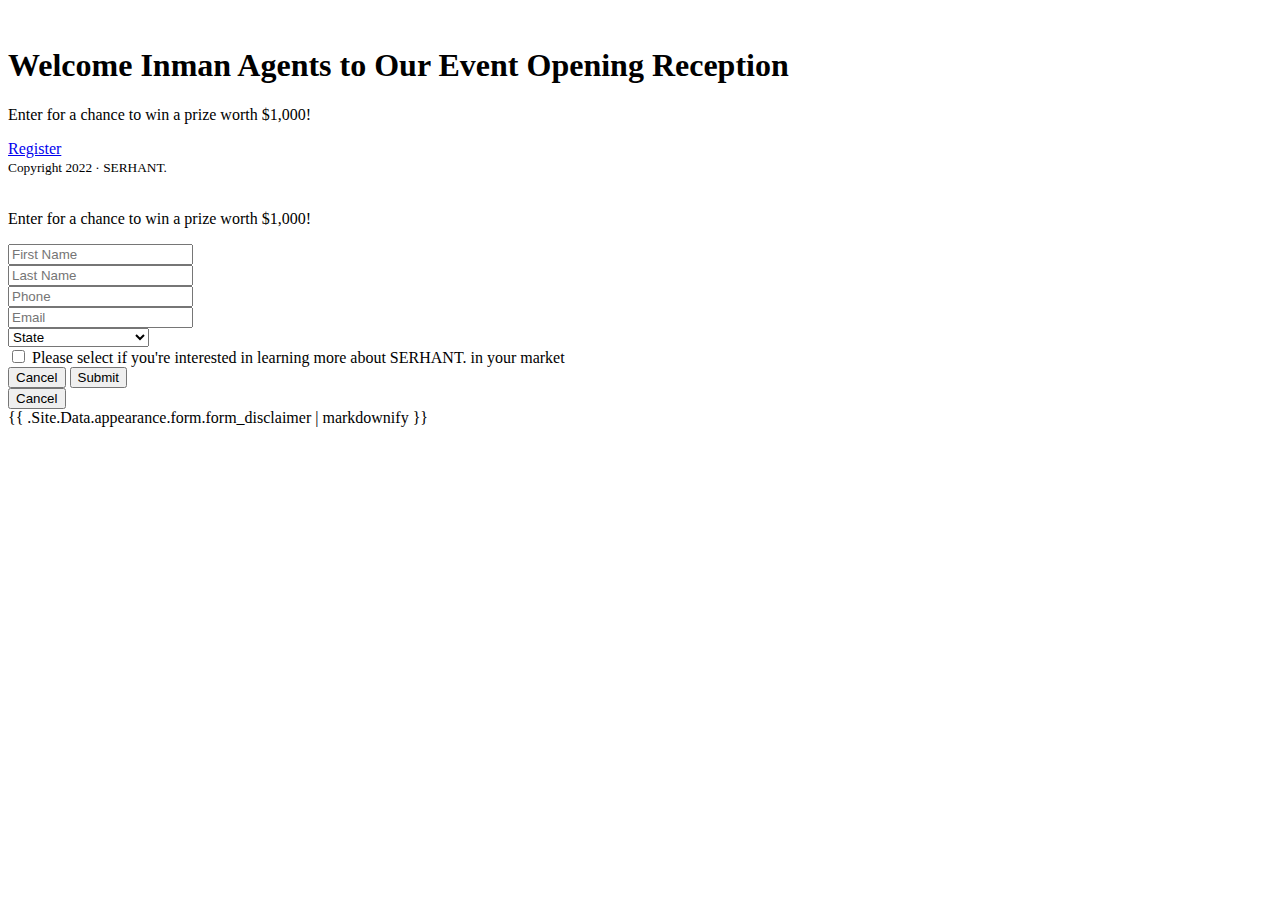
==== layouts/index.html @ 2600066e "update" ====
<!DOCTYPE html>
<html lang="en">

<head>
    <meta charset="UTF-8">
    <meta http-equiv="X-UA-Compatible" content="IE=edge">
    <meta name="viewport" content="width=device-width, initial-scale=1.0">
    <!-- UIkit CSS -->
    <link rel="stylesheet" href="https://cdn.jsdelivr.net/npm/uikit@3.13.7/dist/css/uikit.min.css" />
    <link rel="stylesheet" href="../css/styles.css" />
    <link rel="preconnect" href="https://fonts.googleapis.com">
    <link rel="preconnect" href="https://fonts.gstatic.com" crossorigin>
    <link href="https://fonts.googleapis.com/css2?family=Montserrat:wght@400;500;600;700&display=swap" rel="stylesheet">
    <!-- UIkit JS -->
    <script src="https://cdn.jsdelivr.net/npm/uikit@3.13.7/dist/js/uikit.min.js"></script>
    <script src="https://cdn.jsdelivr.net/npm/uikit@3.13.7/dist/js/uikit-icons.min.js"></script>
    <script src="https://cdn.jsdelivr.net/mojs/latest/mo.min.js"></script>

    <title>Document</title>
</head>

<body>
    <div class="uk-height-viewport">
        <div class="uk-position-center">
            <div class="uk-text-center uk-light uk-padding">
                <img src="../uploads/white-logo.png" alt="" width="150">
                <div class="uk-flex uk-flex-center">
                    <div class="uk-width-2xlarge uk-margin-medium-top">
                        <h1>Welcome Inman Agents to Our Event Opening Reception</h1>
                        <p>Enter for a chance to win a prize worth $1,000!</p>
                    </div>
                </div>
                <div class="uk-margin-small-top uk-flex uk-flex-center">
                    <div class="uk-width-large">
                        <a href="#modal-center" class="uk-button uk-button-primary uk-width-1-1" uk-toggle>Register</a>
                    </div>
                </div>
            </div>
        </div>
        <div class="uk-position-bottom uk-text-center uk-padding">
            <div class="uk-light">
                <small>Copyright 2022 &middot; SERHANT.</small>
            </div>
        </div>
    </div>



    <div id="modal-center" class="uk-flex-top" uk-modal>
        <div class="uk-modal-dialog uk-modal-body uk-margin-auto-vertical">
            <div class="uk-margin-large uk-text-center uk-light">
                <img src="../uploads/serhant-white-logo.png" alt="" width="180">
                <p>Enter for a chance to win a prize worth $1,000!</p>
            </div>
            <form name="Inman Contact Form" method="POST" netlify-honeypot="bot-field" data-netlify="true" class="uk-grid-small" uk-grid action="/thank-you">
                <input name="bot-field" type="hidden" />
                <input type="hidden" name="Subject" value="Inman Lead Form">            
                <div class="uk-width-1-2">
                    <div class="uk-inline">
                        <span class="uk-form-icon" uk-icon="icon: user"></span>
                        <input class="uk-input" type="text" placeholder="First Name" name="First Name">
                    </div>
                </div>
                <div class="uk-width-1-2">
                    <div>
                        <input class="uk-input" type="text" placeholder="Last Name" name="Last Name">
                    </div>
                </div>
                <div class="uk-width-1-1">
                    <div class="uk-inline uk-width-1-1">
                        <span class="uk-form-icon" uk-icon="icon: phone"></span>
                        <input class="uk-input" type="text" placeholder="Phone" name="Phone">
                    </div>
                </div>
                <div class="uk-width-1-1">
                    <div class="uk-inline uk-width-1-1">
                        <span class="uk-form-icon" uk-icon="icon: mail"></span>
                        <input class="uk-input" type="text" placeholder="Email" name="Email">
                    </div>
                </div>
                <div class="uk-width-1-1">
                    <div class="uk-margin">
                        <div class="uk-form-controls uk-position-relative">
                        <span><img src="../uploads/state.svg" alt="" width="30" style="position:absolute;top:5px"></span>
                            <select class="uk-select" id="form-stacked-select" name="State">
                                <option value="">State</option>
                                <option value="AL">Alabama</option>
                                <option value="AK">Alaska</option>
                                <option value="AZ">Arizona</option>
                                <option value="AR">Arkansas</option>
                                <option value="CA">California</option>
                                <option value="CO">Colorado</option>
                                <option value="CT">Connecticut</option>
                                <option value="DE">Delaware</option>
                                <option value="DC">District Of Columbia</option>
                                <option value="FL">Florida</option>
                                <option value="GA">Georgia</option>
                                <option value="HI">Hawaii</option>
                                <option value="ID">Idaho</option>
                                <option value="IL">Illinois</option>
                                <option value="IN">Indiana</option>
                                <option value="IA">Iowa</option>
                                <option value="KS">Kansas</option>
                                <option value="KY">Kentucky</option>
                                <option value="LA">Louisiana</option>
                                <option value="ME">Maine</option>
                                <option value="MD">Maryland</option>
                                <option value="MA">Massachusetts</option>
                                <option value="MI">Michigan</option>
                                <option value="MN">Minnesota</option>
                                <option value="MS">Mississippi</option>
                                <option value="MO">Missouri</option>
                                <option value="MT">Montana</option>
                                <option value="NE">Nebraska</option>
                                <option value="NV">Nevada</option>
                                <option value="NH">New Hampshire</option>
                                <option value="NJ">New Jersey</option>
                                <option value="NM">New Mexico</option>
                                <option value="NY">New York</option>
                                <option value="NC">North Carolina</option>
                                <option value="ND">North Dakota</option>
                                <option value="OH">Ohio</option>
                                <option value="OK">Oklahoma</option>
                                <option value="OR">Oregon</option>
                                <option value="PA">Pennsylvania</option>
                                <option value="RI">Rhode Island</option>
                                <option value="SC">South Carolina</option>
                                <option value="SD">South Dakota</option>
                                <option value="TN">Tennessee</option>
                                <option value="TX">Texas</option>
                                <option value="UT">Utah</option>
                                <option value="VT">Vermont</option>
                                <option value="VA">Virginia</option>
                                <option value="WA">Washington</option>
                                <option value="WV">West Virginia</option>
                                <option value="WI">Wisconsin</option>
                                <option value="WY">Wyoming</option>
                            </select>
                        </div>
                    </div>
                </div>
                <div class="uk-margin uk-grid-small uk-child-width-auto uk-grid">
                    <div>
                        <input type="checkbox" id="check" name="Interested in learning more about Serhant" value="Yes" />
                        <label for="check">
                          <span><!-- This span is needed to create the "checkbox" element --></span>Please select if you're interested in learning more about SERHANT. in your market
                        </label>
                    </div>
                </div>
                <div class="uk-flex uk-flex-center uk-text-center uk-width-1-1 uk-text-center">
                    <div>
                        <button class="uk-modal-close-default uk-button uk-button-secondary uk-visible@s" type="button">Cancel</button>
                        <button class="uk-button uk-button-primary">Submit</button><br>
                        <button class="uk-modal-close-default uk-button uk-button-text uk-hidden@s uk-light uk-margin-small-top" type="button">Cancel</button>
                    </div>
                </div>
                <div class="uk-width-1-1 md-content">
                    <div>
                        {{ .Site.Data.appearance.form.form_disclaimer | markdownify }}
                    </div>
                </div>
            </form>
    
        </div>
    </div>



    <div class='light x1'></div>
    <div class='light x2'></div>
    <div class='light x3'></div>
    <div class='light x4'></div>
    <div class='light x5'></div>
    <div class='light x6'></div>
    <div class='light x7'></div>
    <div class='light x8'></div>
    <div class='light x9'></div>


</body>

</html>
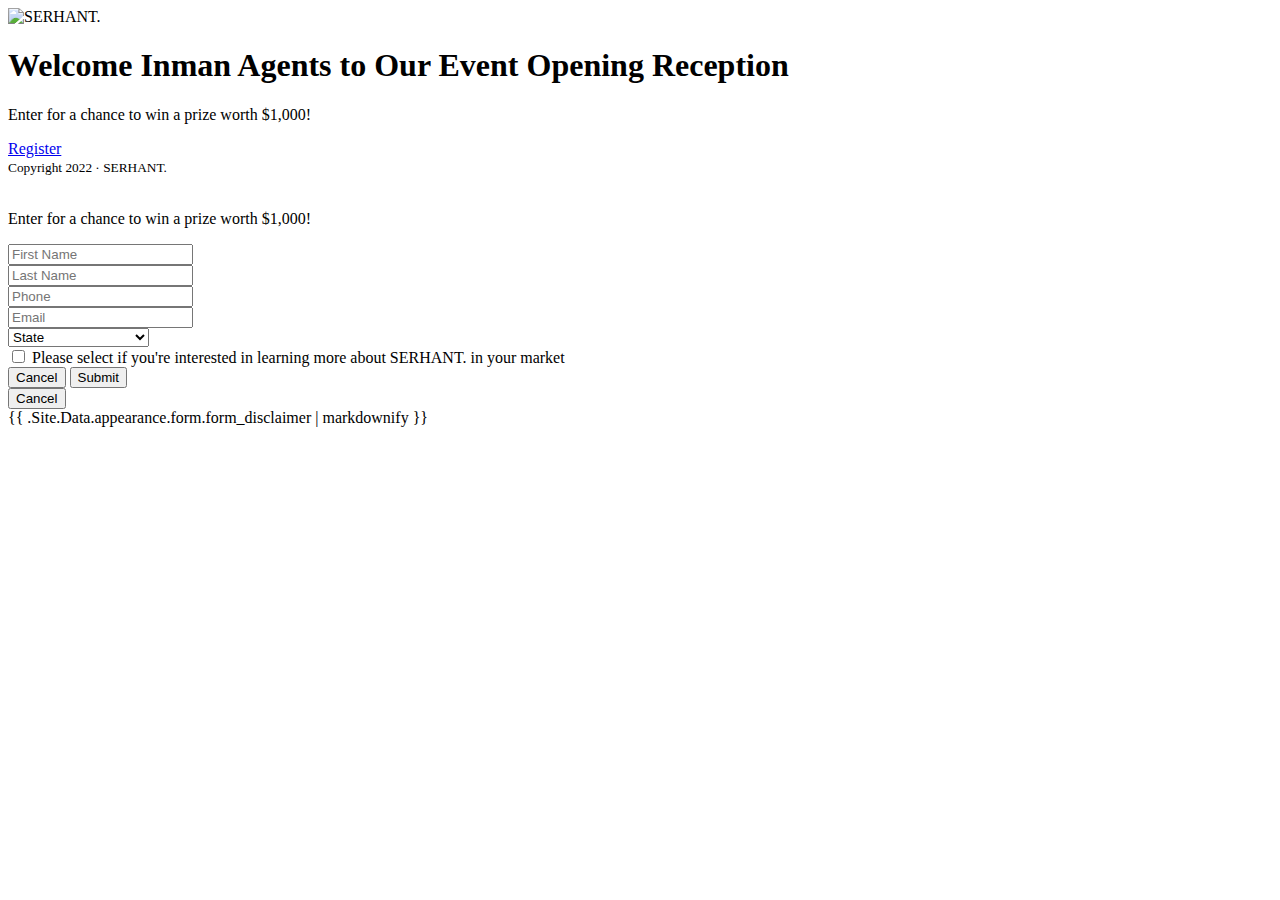
==== commit ffada687: "update" ====
--- a/layouts/index.html
+++ b/layouts/index.html
@@ -15,16 +15,17 @@
     <script src="https://cdn.jsdelivr.net/npm/uikit@3.13.7/dist/js/uikit.min.js"></script>
     <script src="https://cdn.jsdelivr.net/npm/uikit@3.13.7/dist/js/uikit-icons.min.js"></script>
     <script src="https://cdn.jsdelivr.net/mojs/latest/mo.min.js"></script>
-
-    <title>Document</title>
+    <link rel="shortcut icon" href="https://www.serhant.com/favicon.ico" />
+    <title>Welcome Inman Agents</title>
+    <meta name="description" content="Enter for a chance to win a prize worth $1,000!">
 </head>
 
 <body>
     <div class="uk-height-viewport">
         <div class="uk-position-center">
             <div class="uk-text-center uk-light uk-padding">
-                <img src="../uploads/white-logo.png" alt="" width="150">
-                <div class="uk-flex uk-flex-center">
+                <img src="../uploads/white-logo.png" alt="SERHANT." width="150" class="uk-animation-slide-top-small">
+                <div class="uk-flex uk-flex-center uk-animation-slide-bottom-small">
                     <div class="uk-width-2xlarge uk-margin-medium-top">
                         <h1>Welcome Inman Agents to Our Event Opening Reception</h1>
                         <p>Enter for a chance to win a prize worth $1,000!</p>
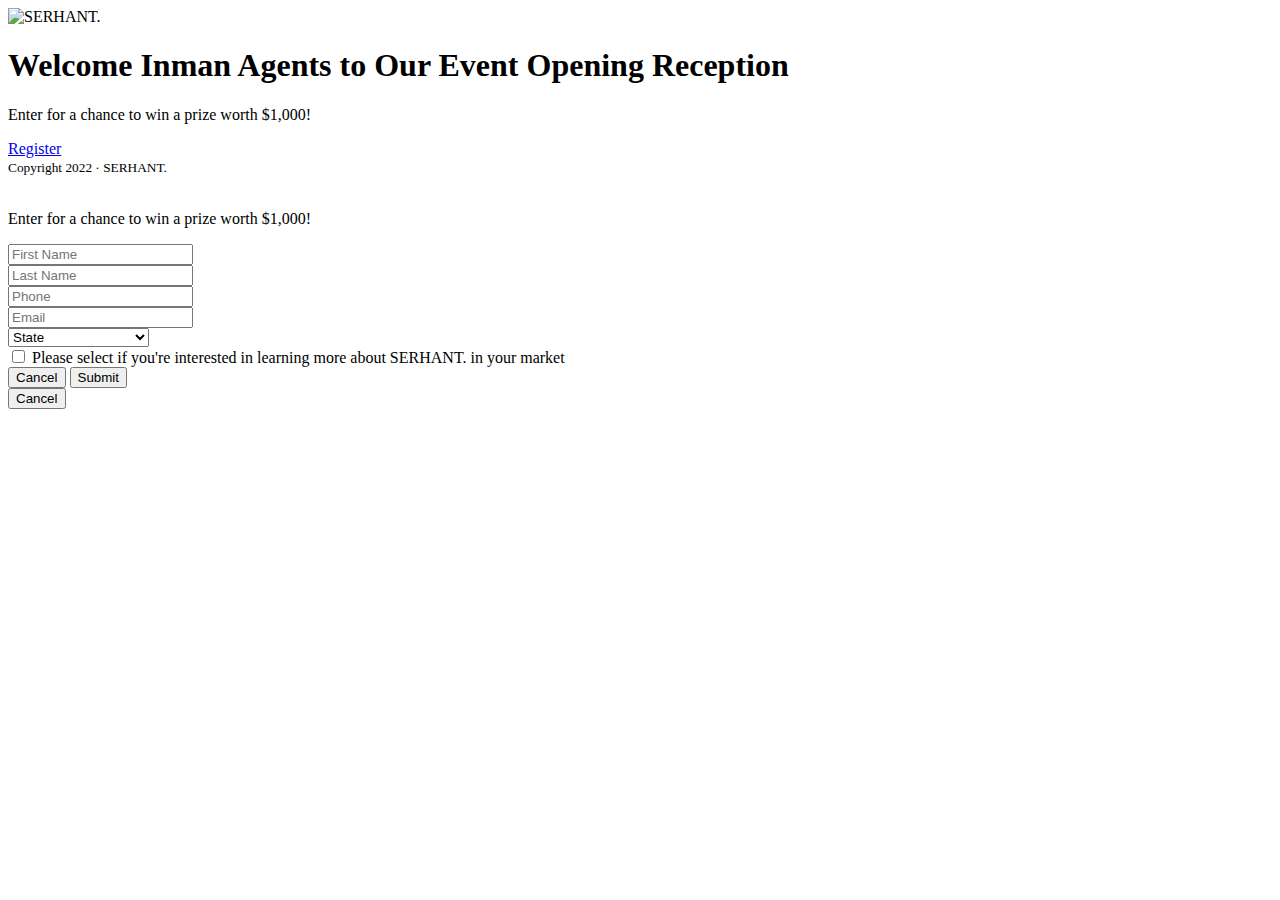
==== commit 5294e02b: "update" ====
--- a/layouts/index.html
+++ b/layouts/index.html
@@ -155,11 +155,6 @@
                         <button class="uk-modal-close-default uk-button uk-button-text uk-hidden@s uk-light uk-margin-small-top" type="button">Cancel</button>
                     </div>
                 </div>
-                <div class="uk-width-1-1 md-content">
-                    <div>
-                        {{ .Site.Data.appearance.form.form_disclaimer | markdownify }}
-                    </div>
-                </div>
             </form>
     
         </div>
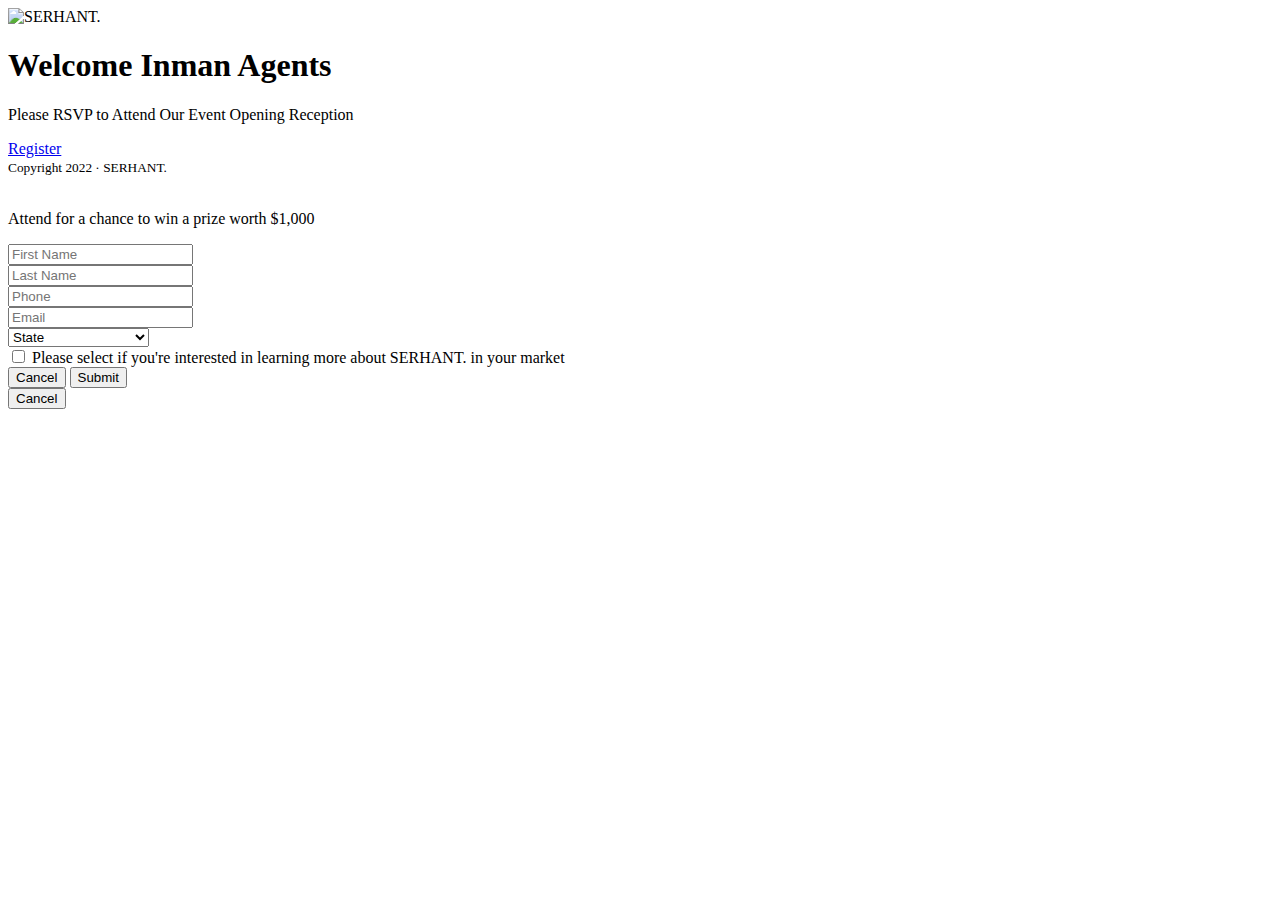
==== commit 4a0c0564: "update" ====
--- a/layouts/index.html
+++ b/layouts/index.html
@@ -27,8 +27,8 @@
                 <img src="../uploads/white-logo.png" alt="SERHANT." width="150" class="uk-animation-slide-top-small">
                 <div class="uk-flex uk-flex-center uk-animation-slide-bottom-small">
                     <div class="uk-width-2xlarge uk-margin-medium-top">
-                        <h1>Welcome Inman Agents to Our Event Opening Reception</h1>
-                        <p>Enter for a chance to win a prize worth $1,000!</p>
+                        <h1>Welcome Inman Agents</h1>
+                        <p>Please RSVP to Attend Our Event Opening Reception</p>
                     </div>
                 </div>
                 <div class="uk-margin-small-top uk-flex uk-flex-center">
@@ -51,7 +51,7 @@
         <div class="uk-modal-dialog uk-modal-body uk-margin-auto-vertical">
             <div class="uk-margin-large uk-text-center uk-light">
                 <img src="../uploads/serhant-white-logo.png" alt="" width="180">
-                <p>Enter for a chance to win a prize worth $1,000!</p>
+                <p>Attend for a chance to win a prize worth $1,000</p>
             </div>
             <form name="Inman Contact Form" method="POST" netlify-honeypot="bot-field" data-netlify="true" class="uk-grid-small" uk-grid action="/thank-you">
                 <input name="bot-field" type="hidden" />
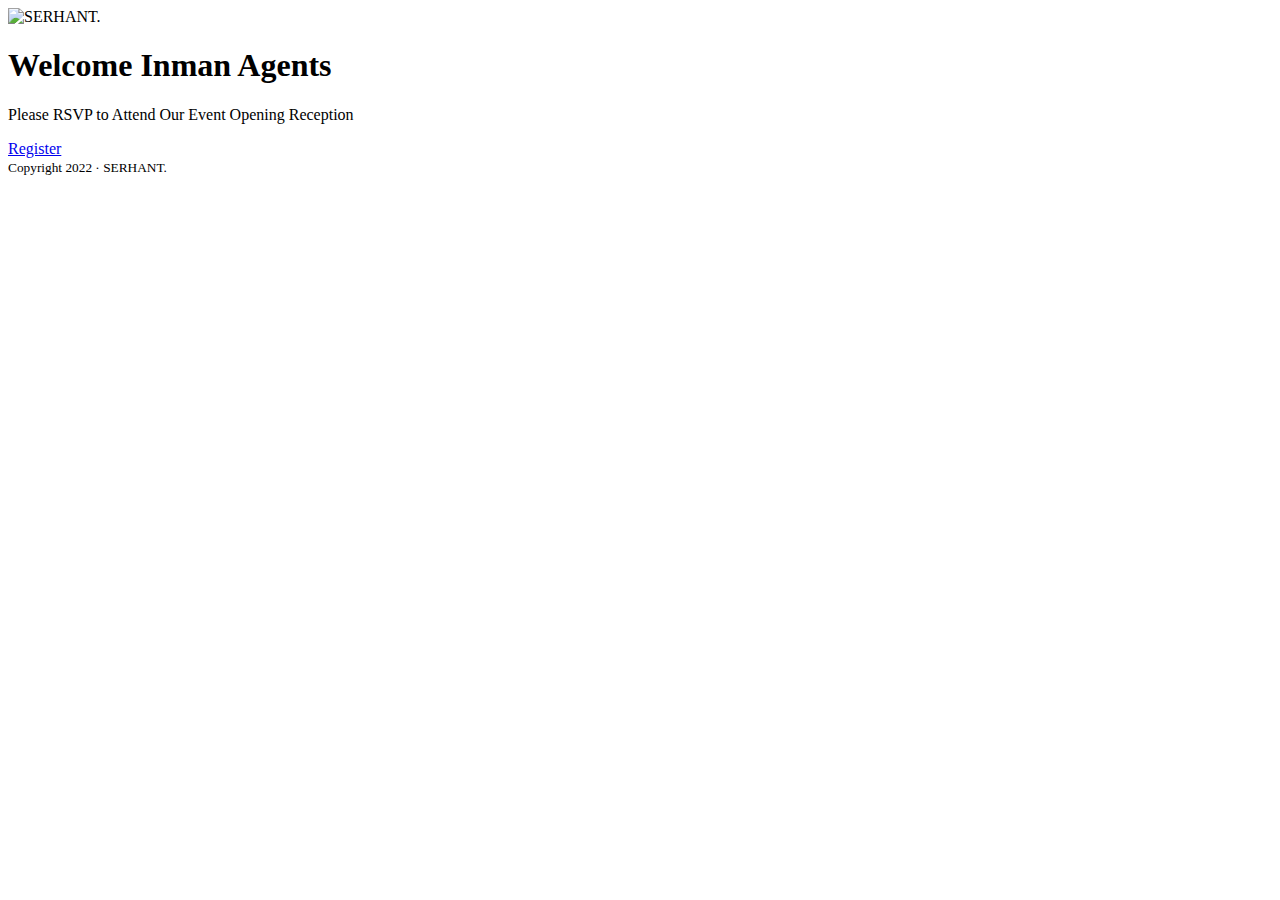
==== commit d293c8f1: "add google form link" ====
--- a/layouts/index.html
+++ b/layouts/index.html
@@ -17,7 +17,7 @@
     <script src="https://cdn.jsdelivr.net/mojs/latest/mo.min.js"></script>
     <link rel="shortcut icon" href="https://www.serhant.com/favicon.ico" />
     <title>Welcome Inman Agents</title>
-    <meta name="description" content="Enter for a chance to win a prize worth $1,000!">
+    <meta name="description" content="Please RSVP to Attend Our Event Opening Reception">
 </head>
 
 <body>
@@ -33,7 +33,7 @@
                 </div>
                 <div class="uk-margin-small-top uk-flex uk-flex-center">
                     <div class="uk-width-large">
-                        <a href="#modal-center" class="uk-button uk-button-primary uk-width-1-1" uk-toggle>Register</a>
+                        <a href="https://docs.google.com/forms/d/e/1FAIpQLSe_QpgyS_0MBkygeJ5Ox6XBbgs2TOHHBLMeUNsez7_J7o9sFg/viewform?message_id=624519c9f17198658310fad7" class="uk-button uk-button-primary uk-width-1-1">Register</a>
                     </div>
                 </div>
             </div>
@@ -42,121 +42,6 @@
             <div class="uk-light">
                 <small>Copyright 2022 &middot; SERHANT.</small>
             </div>
-        </div>
-    </div>
-
-
-
-    <div id="modal-center" class="uk-flex-top" uk-modal>
-        <div class="uk-modal-dialog uk-modal-body uk-margin-auto-vertical">
-            <div class="uk-margin-large uk-text-center uk-light">
-                <img src="../uploads/serhant-white-logo.png" alt="" width="180">
-                <p>Attend for a chance to win a prize worth $1,000</p>
-            </div>
-            <form name="Inman Contact Form" method="POST" netlify-honeypot="bot-field" data-netlify="true" class="uk-grid-small" uk-grid action="/thank-you">
-                <input name="bot-field" type="hidden" />
-                <input type="hidden" name="Subject" value="Inman Lead Form">            
-                <div class="uk-width-1-2">
-                    <div class="uk-inline">
-                        <span class="uk-form-icon" uk-icon="icon: user"></span>
-                        <input class="uk-input" type="text" placeholder="First Name" name="First Name">
-                    </div>
-                </div>
-                <div class="uk-width-1-2">
-                    <div>
-                        <input class="uk-input" type="text" placeholder="Last Name" name="Last Name">
-                    </div>
-                </div>
-                <div class="uk-width-1-1">
-                    <div class="uk-inline uk-width-1-1">
-                        <span class="uk-form-icon" uk-icon="icon: phone"></span>
-                        <input class="uk-input" type="text" placeholder="Phone" name="Phone">
-                    </div>
-                </div>
-                <div class="uk-width-1-1">
-                    <div class="uk-inline uk-width-1-1">
-                        <span class="uk-form-icon" uk-icon="icon: mail"></span>
-                        <input class="uk-input" type="text" placeholder="Email" name="Email">
-                    </div>
-                </div>
-                <div class="uk-width-1-1">
-                    <div class="uk-margin">
-                        <div class="uk-form-controls uk-position-relative">
-                        <span><img src="../uploads/state.svg" alt="" width="30" style="position:absolute;top:5px"></span>
-                            <select class="uk-select" id="form-stacked-select" name="State">
-                                <option value="">State</option>
-                                <option value="AL">Alabama</option>
-                                <option value="AK">Alaska</option>
-                                <option value="AZ">Arizona</option>
-                                <option value="AR">Arkansas</option>
-                                <option value="CA">California</option>
-                                <option value="CO">Colorado</option>
-                                <option value="CT">Connecticut</option>
-                                <option value="DE">Delaware</option>
-                                <option value="DC">District Of Columbia</option>
-                                <option value="FL">Florida</option>
-                                <option value="GA">Georgia</option>
-                                <option value="HI">Hawaii</option>
-                                <option value="ID">Idaho</option>
-                                <option value="IL">Illinois</option>
-                                <option value="IN">Indiana</option>
-                                <option value="IA">Iowa</option>
-                                <option value="KS">Kansas</option>
-                                <option value="KY">Kentucky</option>
-                                <option value="LA">Louisiana</option>
-                                <option value="ME">Maine</option>
-                                <option value="MD">Maryland</option>
-                                <option value="MA">Massachusetts</option>
-                                <option value="MI">Michigan</option>
-                                <option value="MN">Minnesota</option>
-                                <option value="MS">Mississippi</option>
-                                <option value="MO">Missouri</option>
-                                <option value="MT">Montana</option>
-                                <option value="NE">Nebraska</option>
-                                <option value="NV">Nevada</option>
-                                <option value="NH">New Hampshire</option>
-                                <option value="NJ">New Jersey</option>
-                                <option value="NM">New Mexico</option>
-                                <option value="NY">New York</option>
-                                <option value="NC">North Carolina</option>
-                                <option value="ND">North Dakota</option>
-                                <option value="OH">Ohio</option>
-                                <option value="OK">Oklahoma</option>
-                                <option value="OR">Oregon</option>
-                                <option value="PA">Pennsylvania</option>
-                                <option value="RI">Rhode Island</option>
-                                <option value="SC">South Carolina</option>
-                                <option value="SD">South Dakota</option>
-                                <option value="TN">Tennessee</option>
-                                <option value="TX">Texas</option>
-                                <option value="UT">Utah</option>
-                                <option value="VT">Vermont</option>
-                                <option value="VA">Virginia</option>
-                                <option value="WA">Washington</option>
-                                <option value="WV">West Virginia</option>
-                                <option value="WI">Wisconsin</option>
-                                <option value="WY">Wyoming</option>
-                            </select>
-                        </div>
-                    </div>
-                </div>
-                <div class="uk-margin uk-grid-small uk-child-width-auto uk-grid">
-                    <div>
-                        <input type="checkbox" id="check" name="Interested in learning more about Serhant" value="Yes" />
-                        <label for="check">
-                          <span><!-- This span is needed to create the "checkbox" element --></span>Please select if you're interested in learning more about SERHANT. in your market
-                        </label>
-                    </div>
-                </div>
-                <div class="uk-flex uk-flex-center uk-text-center uk-width-1-1 uk-text-center">
-                    <div>
-                        <button class="uk-modal-close-default uk-button uk-button-secondary uk-visible@s" type="button">Cancel</button>
-                        <button class="uk-button uk-button-primary">Submit</button><br>
-                        <button class="uk-modal-close-default uk-button uk-button-text uk-hidden@s uk-light uk-margin-small-top" type="button">Cancel</button>
-                    </div>
-                </div>
-            </form>
-    
         </div>
     </div>
 
